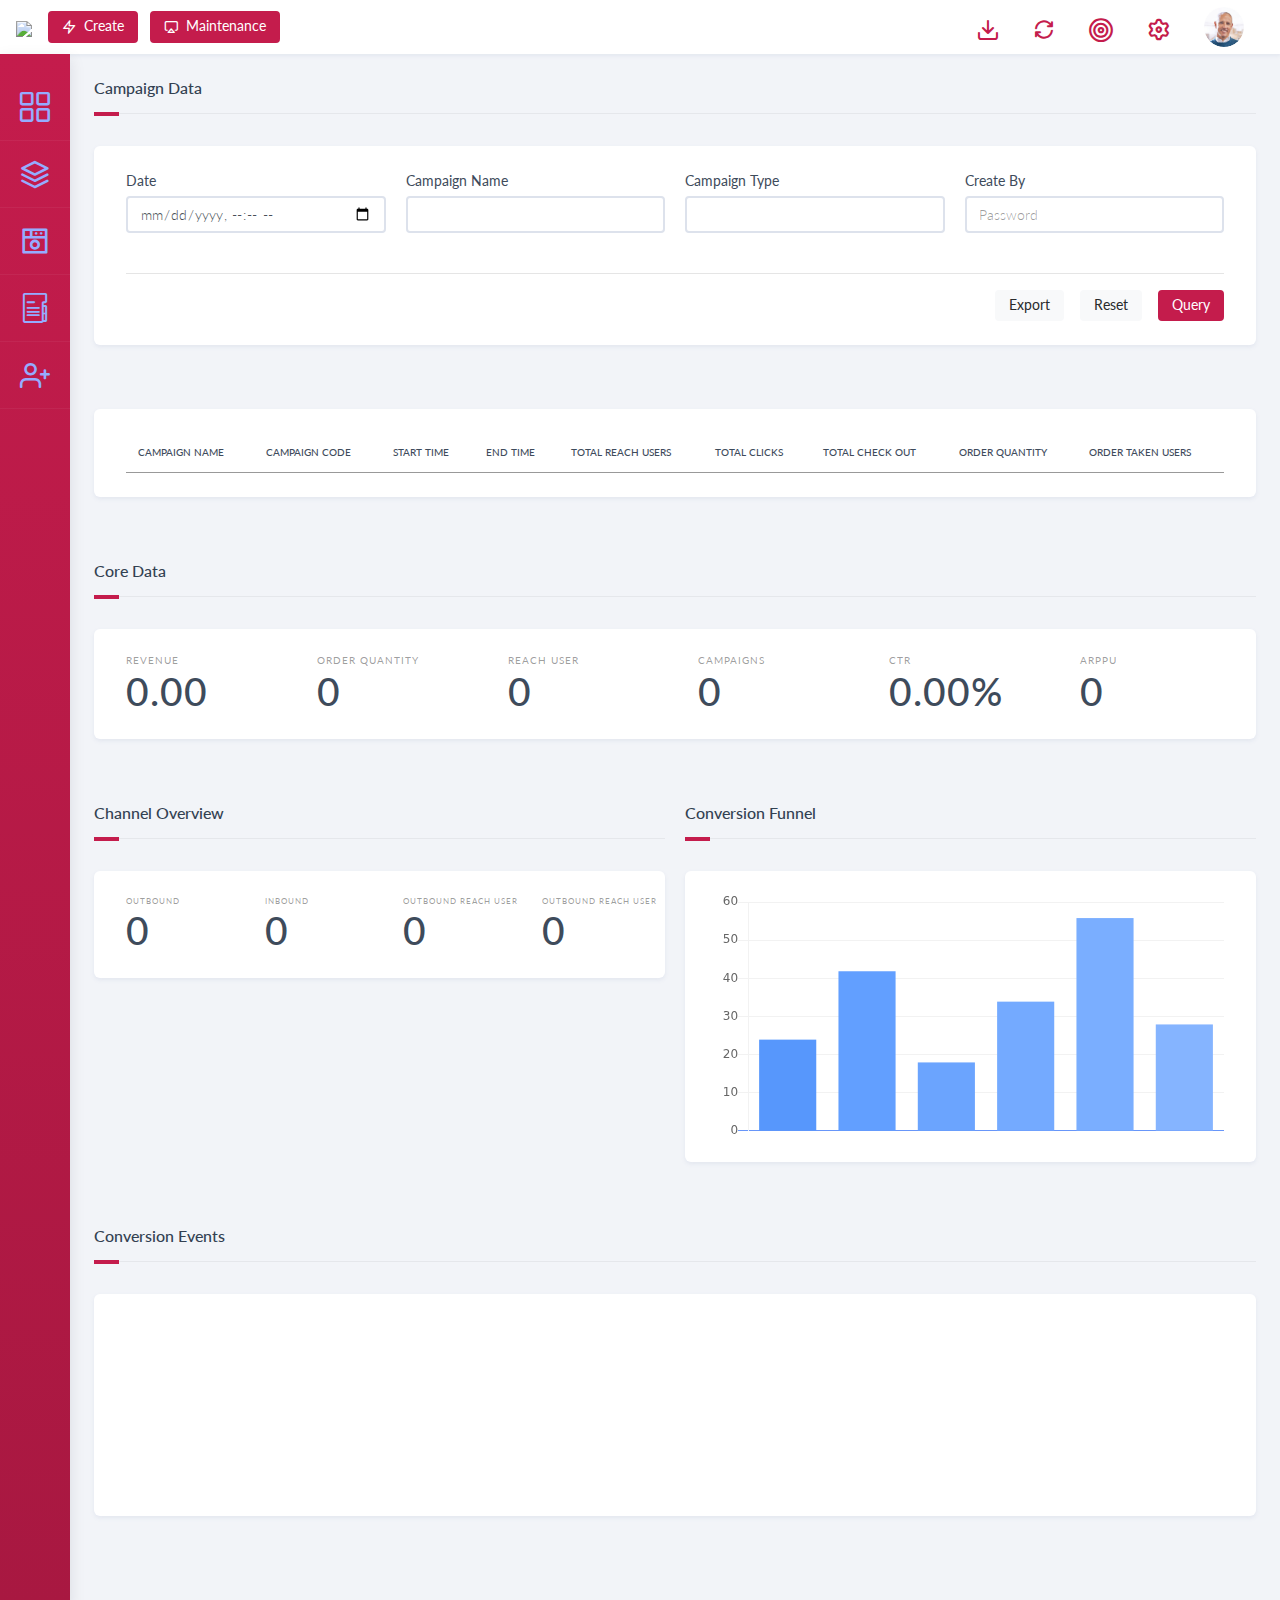
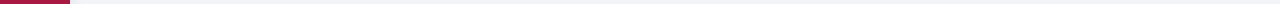
==== campaign.html @ 012ae45a "template management" ====
<!DOCTYPE html>
<html>

<head>
    <title>Loyalty Management System - SHIBLY</title>
    <meta charset="utf-8" />
    <meta content="ie=edge" http-equiv="x-ua-compatible" />
    <meta content="Loyalty Management System - SHIBLY" name="description" />
    <meta content="width=device-width, initial-scale=1" name="viewport" />

    <link href="apple-touch-icon.png" rel="apple-touch-icon" />
    <link href="https://fonts.googleapis.com/css?family=Lato:300,400,700" rel="stylesheet" type="text/css" />
    <link href="vendors/css/select2.min.css" rel="stylesheet" />
    <link href="vendors\css\daterangepicker.css" rel="stylesheet" />
    <link href="vendors/css/dropzone.css" rel="stylesheet" />
    <link href="vendors/css/dataTables.bootstrap.min.css" rel="stylesheet" />
    <link href="vendors/css/fullcalendar.min.css" rel="stylesheet" />
    <link href="vendors/css/perfect-scrollbar.min.css" rel="stylesheet" />
    <link href="vendors/css/slick.css" rel="stylesheet" />
    <link href="css/main.css?version=4.5.0" rel="stylesheet" />
</head>

<body class="full-screen with-content-panel menu-position-side menu-side-left">
    <div class="all-wrapper with-side-panel solid-bg-all">
        <div class="top-bar color-scheme-light">
            <div class="mm-logo-buttons-w p-3">
                <a class="mm-logo" href="index.html">
                    <img src="img/sts.png" height="40" />
                </a>
            </div>
            <div class="">
                <button class="btn btn-primary mr-2"><i class="os-icon os-icon-zap mr-2"></i>Create</button>
                <button class="btn btn-primary"><i class="os-icon os-icon-airplay mr-2"></i>Maintenance</button>
            </div>
            <div class="top-menu-controls">
                <div class="messages-notifications os-dropdown-trigger os-dropdown-position-left">
                    <i class="os-icon os-icon-log-in" style="transform: rotate(90deg); display: inline-block;"></i>
                </div>
                <div class="messages-notifications os-dropdown-trigger os-dropdown-position-left">
                    <i class="os-icon os-icon-grid-18"></i>
                </div>
                <div class="top-icon top-settings os-dropdown-trigger os-dropdown-position-left">
                    <i class="os-icon os-icon-target"></i>
                    <div class="os-dropdown">
                        <div class="icon-w">
                            <i class="os-icon os-icon-ui-46"></i>
                        </div>
                        <ul>
                            <li>
                                <a href="users_profile_small.html"><span>English</span></a>
                            </li>
                            <li>
                                <a href="users_profile_small.html"><span>Indonesian</span></a>
                            </li>
                    </div>
                </div>
                <div class="top-icon top-settings os-dropdown-trigger os-dropdown-position-left">
                    <i class="os-icon os-icon-ui-46"></i>
                    <div class="os-dropdown">
                        <div class="icon-w">
                            <i class="os-icon os-icon-ui-46"></i>
                        </div>
                        <ul>
                            <li>
                                <a href="users_profile_small.html"><i class="os-icon os-icon-ui-49"></i><span>DMC
                                        Portal</span></a>
                            </li>
                            <li>
                                <a href="users_profile_small.html"><i class="os-icon os-icon-grid-10"></i><span>Trail
                                        DMC Portal</span></a>
                            </li>
                    </div>
                </div>
                <div class="logged-user-w">
                    <div class="logged-user-i">
                        <div class="avatar-w">
                            <img alt="" src="img/avatar1.jpg" />
                        </div>
                        <div class="logged-user-menu color-style-bright">
                            <div class="logged-user-avatar-info">
                                <div class="avatar-w">
                                    <img alt="" src="img/avatar1.jpg" />
                                </div>
                                <div class="logged-user-info-w">
                                    <div class="logged-user-name">Maria Gomez</div>
                                    <div class="logged-user-role">Administrator</div>
                                </div>
                            </div>
                            <div class="bg-icon">
                                <i class="os-icon os-icon-wallet-loaded"></i>
                            </div>
                            <ul>
                                <li>
                                    <a href="apps_email.html"><i class="os-icon os-icon-unlock"></i><span>Change
                                            Password</span></a>
                                </li>
                                <li>
                                    <a href="#"><i class="os-icon os-icon-signs-11"></i><span>Logout</span></a>
                                </li>
                            </ul>
                        </div>
                    </div>
                </div>
            </div>
        </div>
        <div class="layout-w">
            <div class="menu-mobile menu-activated-on-click color-scheme-light">
                <div class="mm-logo-buttons-w">
                    <div class="mm-buttons">
                        <div class="content-panel-open">
                            <div class="os-icon os-icon-grid-circles"></div>
                        </div>
                        <div class="mobile-menu-trigger">
                            <div class="os-icon os-icon-hamburger-menu-1"></div>
                        </div>
                    </div>
                </div>
                <div class="menu-and-user">
                    <div class="logged-user-w">
                        <div class="avatar-w">
                            <img alt="" src="img/avatar1.jpg" />
                        </div>
                        <div class="logged-user-info-w">
                            <div class="logged-user-name">Maria Gomez</div>
                            <div class="logged-user-role">Administrator</div>
                        </div>
                    </div>
                    <ul class="main-menu">
                        <li class="has-sub-menu">
                            <a href="index.html">
                                <div class="icon-w">
                                    <div class="os-icon os-icon-layout"></div>
                                </div>
                                <span>Dashboard</span>
                            </a>
                            <ul class="sub-menu">
                                <li>
                                    <a href="index.html">Dashboard 1</a>
                                </li>
                                <li>
                                    <a href="apps_crypto.html">Crypto Dashboard
                                        <strong class="badge badge-danger">Hot</strong></a>
                                </li>
                                <li>
                                    <a href="apps_support_dashboard.html">Dashboard 3</a>
                                </li>
                                <li>
                                    <a href="apps_projects.html">Dashboard 4</a>
                                </li>
                                <li>
                                    <a href="apps_bank.html">Dashboard 5</a>
                                </li>
                                <li>
                                    <a href="layouts_menu_top_image.html">Dashboard 6</a>
                                </li>
                            </ul>
                        </li>
                        <li class="has-sub-menu">
                            <a href="layouts_menu_top_image.html">
                                <div class="icon-w">
                                    <div class="os-icon os-icon-layers"></div>
                                </div>
                                <span>Menu Styles</span>
                            </a>
                            <ul class="sub-menu">
                                <li>
                                    <a href="layouts_menu_side_full.html">Side Menu Light</a>
                                </li>
                                <li>
                                    <a href="layouts_menu_side_full_dark.html">Side Menu Dark</a>
                                </li>
                                <li>
                                    <a href="layouts_menu_side_transparent.html">Side Menu Transparent
                                        <strong class="badge badge-danger">New</strong></a>
                                </li>
                                <li>
                                    <a href="apps_pipeline.html">Side &amp; Top Dark</a>
                                </li>
                                <li>
                                    <a href="apps_projects.html">Side &amp; Top</a>
                                </li>
                                <li>
                                    <a href="layouts_menu_side_mini.html">Mini Side Menu</a>
                                </li>
                                <li>
                                    <a href="layouts_menu_side_mini_dark.html">Mini Menu Dark</a>
                                </li>
                                <li>
                                    <a href="layouts_menu_side_compact.html">Compact Side Menu</a>
                                </li>
                                <li>
                                    <a href="layouts_menu_side_compact_dark.html">Compact Menu Dark</a>
                                </li>
                                <li>
                                    <a href="layouts_menu_right.html">Right Menu</a>
                                </li>
                                <li>
                                    <a href="layouts_menu_top.html">Top Menu Light</a>
                                </li>
                                <li>
                                    <a href="layouts_menu_top_dark.html">Top Menu Dark</a>
                                </li>
                                <li>
                                    <a href="layouts_menu_top_image.html">Top Menu Image <strong
                                            class="badge badge-danger">New</strong></a>
                                </li>
                                <li>
                                    <a href="layouts_menu_sub_style_flyout.html">Sub Menu Flyout</a>
                                </li>
                                <li>
                                    <a href="layouts_menu_sub_style_flyout_dark.html">Sub Flyout Dark</a>
                                </li>
                                <li>
                                    <a href="layouts_menu_sub_style_flyout_bright.html">Sub Flyout Bright</a>
                                </li>
                                <li>
                                    <a href="layouts_menu_side_compact_click.html">Menu Inside Click</a>
                                </li>
                            </ul>
                        </li>
                        <li class="has-sub-menu">
                            <a href="apps_bank.html">
                                <div class="icon-w">
                                    <div class="os-icon os-icon-package"></div>
                                </div>
                                <span>Applications</span>
                            </a>
                            <ul class="sub-menu">
                                <li>
                                    <a href="apps_email.html">Email Application</a>
                                </li>
                                <li>
                                    <a href="apps_support_dashboard.html">Support Dashboard</a>
                                </li>
                                <li>
                                    <a href="apps_support_index.html">Tickets Index</a>
                                </li>
                                <li>
                                    <a href="apps_crypto.html">Crypto Dashboard
                                        <strong class="badge badge-danger">New</strong></a>
                                </li>
                                <li>
                                    <a href="apps_projects.html">Projects List</a>
                                </li>
                                <li>
                                    <a href="apps_bank.html">Banking <strong class="badge badge-danger">New</strong></a>
                                </li>
                                <li>
                                    <a href="apps_full_chat.html">Chat Application</a>
                                </li>
                                <li>
                                    <a href="apps_todo.html">To Do Application
                                        <strong class="badge badge-danger">New</strong></a>
                                </li>
                                <li>
                                    <a href="misc_chat.html">Popup Chat</a>
                                </li>
                                <li>
                                    <a href="apps_pipeline.html">CRM Pipeline</a>
                                </li>
                                <li>
                                    <a href="rentals_index_grid.html">Property Listing
                                        <strong class="badge badge-danger">New</strong></a>
                                </li>
                                <li>
                                    <a href="misc_calendar.html">Calendar</a>
                                </li>
                            </ul>
                        </li>
                        <li class="has-sub-menu">
                            <a href="#">
                                <div class="icon-w">
                                    <div class="os-icon os-icon-file-text"></div>
                                </div>
                                <span>Pages</span>
                            </a>
                            <ul class="sub-menu">
                                <li>
                                    <a href="misc_invoice.html">Invoice</a>
                                </li>
                                <li>
                                    <a href="ecommerce_order_info.html">Order Info <strong
                                            class="badge badge-danger">New</strong></a>
                                </li>
                                <li>
                                    <a href="rentals_index_grid.html">Property Listing
                                        <strong class="badge badge-danger">New</strong></a>
                                </li>
                                <li>
                                    <a href="misc_charts.html">Charts</a>
                                </li>
                                <li>
                                    <a href="auth_login.html">Login</a>
                                </li>
                                <li>
                                    <a href="auth_register.html">Register</a>
                                </li>
                                <li>
                                    <a href="auth_lock.html">Lock Screen</a>
                                </li>
                                <li>
                                    <a href="misc_pricing_plans.html">Pricing Plans</a>
                                </li>
                                <li>
                                    <a href="misc_error_404.html">Error 404</a>
                                </li>
                                <li>
                                    <a href="misc_error_500.html">Error 500</a>
                                </li>
                            </ul>
                        </li>
                        <li class="has-sub-menu">
                            <a href="#">
                                <div class="icon-w">
                                    <div class="os-icon os-icon-life-buoy"></div>
                                </div>
                                <span>UI Kit</span>
                            </a>
                            <ul class="sub-menu">
                                <li>
                                    <a href="uikit_modals.html">Modals <strong
                                            class="badge badge-danger">New</strong></a>
                                </li>
                                <li>
                                    <a href="uikit_alerts.html">Alerts</a>
                                </li>
                                <li>
                                    <a href="uikit_grid.html">Grid</a>
                                </li>
                                <li>
                                    <a href="uikit_progress.html">Progress</a>
                                </li>
                                <li>
                                    <a href="uikit_popovers.html">Popover</a>
                                </li>
                                <li>
                                    <a href="uikit_tooltips.html">Tooltips</a>
                                </li>
                                <li>
                                    <a href="uikit_buttons.html">Buttons</a>
                                </li>
                                <li>
                                    <a href="uikit_dropdowns.html">Dropdowns</a>
                                </li>
                                <li>
                                    <a href="uikit_typography.html">Typography</a>
                                </li>
                            </ul>
                        </li>
                        <li class="has-sub-menu">
                            <a href="#">
                                <div class="icon-w">
                                    <div class="os-icon os-icon-mail"></div>
                                </div>
                                <span>Emails</span>
                            </a>
                            <ul class="sub-menu">
                                <li>
                                    <a href="emails_welcome.html">Welcome Email</a>
                                </li>
                                <li>
                                    <a href="emails_order.html">Order Confirmation</a>
                                </li>
                                <li>
                                    <a href="emails_payment_due.html">Payment Due</a>
                                </li>
                                <li>
                                    <a href="emails_forgot.html">Forgot Password</a>
                                </li>
                                <li>
                                    <a href="emails_activate.html">Activate Account</a>
                                </li>
                            </ul>
                        </li>
                        <li class="has-sub-menu">
                            <a href="#">
                                <div class="icon-w">
                                    <div class="os-icon os-icon-users"></div>
                                </div>
                                <span>Users</span>
                            </a>
                            <ul class="sub-menu">
                                <li>
                                    <a href="users_profile_big.html">Big Profile</a>
                                </li>
                                <li>
                                    <a href="users_profile_small.html">Compact Profile</a>
                                </li>
                            </ul>
                        </li>
                        <li class="has-sub-menu">
                            <a href="#">
                                <div class="icon-w">
                                    <div class="os-icon os-icon-edit-32"></div>
                                </div>
                                <span>Forms</span>
                            </a>
                            <ul class="sub-menu">
                                <li>
                                    <a href="forms_regular.html">Regular Forms</a>
                                </li>
                                <li>
                                    <a href="forms_validation.html">Form Validation</a>
                                </li>
                                <li>
                                    <a href="forms_wizard.html">Form Wizard</a>
                                </li>
                                <li>
                                    <a href="forms_uploads.html">File Uploads</a>
                                </li>
                                <li>
                                    <a href="forms_wisiwig.html">Wisiwig Editor</a>
                                </li>
                            </ul>
                        </li>
                        <li class="has-sub-menu">
                            <a href="#">
                                <div class="icon-w">
                                    <div class="os-icon os-icon-grid"></div>
                                </div>
                                <span>Tables</span>
                            </a>
                            <ul class="sub-menu">
                                <li>
                                    <a href="tables_regular.html">Regular Tables</a>
                                </li>
                                <li>
                                    <a href="tables_datatables.html">Data Tables</a>
                                </li>
                                <li>
                                    <a href="tables_editable.html">Editable Tables</a>
                                </li>
                            </ul>
                        </li>
                        <li class="has-sub-menu">
                            <a href="#">
                                <div class="icon-w">
                                    <div class="os-icon os-icon-zap"></div>
                                </div>
                                <span>Icons</span>
                            </a>
                            <ul class="sub-menu">
                                <li>
                                    <a href="icon_fonts_simple_line_icons.html">Simple Line Icons</a>
                                </li>
                                <li>
                                    <a href="icon_fonts_feather.html">Feather Icons</a>
                                </li>
                                <li>
                                    <a href="icon_fonts_themefy.html">Themefy Icons</a>
                                </li>
                                <li>
                                    <a href="icon_fonts_picons_thin.html">Picons Thin</a>
                                </li>
                                <li>
                                    <a href="icon_fonts_dripicons.html">Dripicons</a>
                                </li>
                                <li>
                                    <a href="icon_fonts_eightyshades.html">Eightyshades</a>
                                </li>
                                <li>
                                    <a href="icon_fonts_entypo.html">Entypo</a>
                                </li>
                                <li>
                                    <a href="icon_fonts_font_awesome.html">Font Awesome</a>
                                </li>
                                <li>
                                    <a href="icon_fonts_foundation_icon_font.html">Foundation Icon Font</a>
                                </li>
                                <li>
                                    <a href="icon_fonts_metrize_icons.html">Metrize Icons</a>
                                </li>
                                <li>
                                    <a href="icon_fonts_picons_social.html">Picons Social</a>
                                </li>
                                <li>
                                    <a href="icon_fonts_batch_icons.html">Batch Icons</a>
                                </li>
                                <li>
                                    <a href="icon_fonts_dashicons.html">Dashicons</a>
                                </li>
                                <li>
                                    <a href="icon_fonts_typicons.html">Typicons</a>
                                </li>
                                <li>
                                    <a href="icon_fonts_weather_icons.html">Weather Icons</a>
                                </li>
                                <li>
                                    <a href="icon_fonts_light_admin.html">Light Admin</a>
                                </li>
                            </ul>
                        </li>
                    </ul>
                </div>
            </div>
            <div
                class="menu-w selected-menu-color-light menu-activated-on-hover menu-has-selected-link color-scheme-dark color-style-bright sub-menu-color-bright menu-position-side menu-side-left menu-layout-mini sub-menu-style-flyout">
                <h1 class="menu-page-header">Page Header</h1>
                <ul class="main-menu">
                    <li class="sub-header">
                        <span>Layouts</span>
                    </li>
                    <li class="selected has-sub-menu">
                        <a href="index.html">
                            <div class="icon-w">
                                <div class="os-icon os-icon-grid-squares-22"></div>
                            </div>
                            <span>Dashboard</span>
                        </a>
                        <div class="sub-menu-w">
                            <div class="sub-menu-header">Dashboard</div>
                            <div class="sub-menu-icon">
                                <i class="os-icon os-icon-grid-squares-22"></i>
                            </div>
                            <div class="sub-menu-i">
                                <ul class="sub-menu">
                                    <li>
                                        <a href="index.html">Overall Dashboard</a>
                                    </li>
                                    <li>
                                        <a href="campaign.html">Campaign Dashboard</a>
                                    </li>
                                </ul>
                            </div>
                        </div>
                    </li>
                    <li class="selected has-sub-menu">
                        <a href="index.html">
                            <div class="icon-w">
                                <div class="os-icon os-icon-layers"></div>
                            </div>
                            <span>Management</span>
                        </a>
                        <div class="sub-menu-w">
                            <div class="sub-menu-header">Management</div>
                            <div class="sub-menu-icon">
                                <i class="os-icon os-icon-layers"></i>
                            </div>
                            <div class="sub-menu-i">
                                <ul class="sub-menu">
                                    <li>
                                        <a href="campaignCanvas.html">Campaign Canvas</a>
                                    </li>
                                    <li>
                                        <a href="approvalManagement.html">Approval Management</a>
                                    </li>
                                    <li>
										<a href="templateManagement.html">Template Management</a>
									</li>
                                    <li>
                                        <a href="projectManagement.html">Project Management</a>
                                    </li>
                                    <li>
                                        <a href="rewardManagement.html">Reward Management</a>
                                    </li>
                                    <li>
                                        <a href="lotteryManagement.html">Lottery Management</a>
                                    </li>
                                </ul>
                            </div>
                        </div>
                    </li>
                    <li class="selected has-sub-menu">
                        <a href="index.html">
                            <div class="icon-w">
                                <div class="os-icon os-icon-home-10"></div>
                            </div>
                            <span>Monitoring</span>
                        </a>
                        <div class="sub-menu-w">
                            <div class="sub-menu-header">Monitoring</div>
                            <div class="sub-menu-icon">
                                <i class="os-icon os-icon-home-10"></i>
                            </div>
                            <div class="sub-menu-i">
                                <ul class="sub-menu">
                                    <li>
                                        <a href="campaignMonitor.html">Campaign Monitor</a>
                                    </li>
                                    <li>
                                        <a href="campaignCalendar.html">Campaign Calendar</a>
                                    </li>
                                </ul>
                            </div>
                        </div>
                    </li>
                    <li class="selected has-sub-menu">
                        <a href="index.html">
                            <div class="icon-w">
                                <div class="os-icon os-icon-agenda-1"></div>
                            </div>
                            <span>Frequency</span>
                        </a>
                        <div class="sub-menu-w">
                            <div class="sub-menu-header">Frequency</div>
                            <div class="sub-menu-icon">
                                <i class="os-icon os-agenda-1"></i>
                            </div>
                            <div class="sub-menu-i">
                                <ul class="sub-menu">
                                    <li>
                                        <a href="index.html">Frequency Management</a>
                                    </li>
                                    <li>
                                        <a href="publicHolidayConfiguration.html">Public Holiday Configuration</a>
                                    </li>
                                </ul>
                            </div>
                        </div>
                    </li>
                    <li class="selected has-sub-menu">
                        <a href="index.html">
                            <div class="icon-w">
                                <div class="os-icon os-icon-user-plus"></div>
                            </div>
                            <span>User</span>
                        </a>
                        <div class="sub-menu-w">
                            <div class="sub-menu-header">User</div>
                            <div class="sub-menu-icon">
                                <i class="os-icon os-user-plus"></i>
                            </div>
                            <div class="sub-menu-i">
                                <ul class="sub-menu">
                                    <li>
                                        <a href="index.html">User Tag Management</a>
                                    </li>
                                    <li>
                                        <a href="index.html">User Group Management</a>
                                    </li>
                                    <li>
                                        <a href="userImportTaskManagement.html">User Import Task Management</a>
                                    </li>
                                    <li>
                                        <a href="index.html">Global Group Management</a>
                                    </li>
                                </ul>
                            </div>
                        </div>
                    </li>
                </ul>
            </div>
            <!--------------------
        END - Main Menu
        -------------------->
            <div class="content-w">
                <div class="content-panel-toggler">
                    <i class="os-icon os-icon-grid-squares-22"></i><span>Sidebar</span>
                </div>
                <div class="content-i">
                    <div class="content-box">
                        <div class="row">

                            <div class="col-sm-12">
                                <div class="element-wrapper">
                                    <h6 class="element-header">Campaign Data</h6>
                                    <div class="element-box">
                                        <form>
                                            <div class="row">
                                                <div class="col-sm-3">
                                                    <div class="form-group">
                                                        <label for=""> Date</label><input class="form-control"
                                                            type="datetime-local">
                                                    </div>
                                                </div>
                                                <div class="col-sm-3">
                                                    <div class="form-group">
                                                        <label for="">Campaign Name</label><input class="form-control"
                                                            type="text">
                                                    </div>
                                                </div>
                                                <div class="col-sm-3">
                                                    <div class="form-group">
                                                        <label for=""> Campaign Type</label><input class="form-control"
                                                            type="text">
                                                    </div>
                                                </div>
                                                <div class="col-sm-3">
                                                    <div class="form-group">
                                                        <label for="">Create By</label><input class="form-control"
                                                            placeholder="Password" type="text">
                                                    </div>
                                                </div>
                                            </div>
                                            <div class="form-buttons-w">
                                                <div class="d-flex justify-content-end">
                                                    <button class="btn btn-light" type="submit"> Export</button>
                                                    <button class="btn btn-light" type="submit"> Reset</button>
                                                    <button class="btn btn-primary" type="submit"> Query</button>
                                                </div>
                                            </div>
                                        </form>
                                    </div>
                                </div>
                            </div>
                            <div class="col-sm-12">
                                <div class="element-wrapper">
                                    <div class="element-box">
                                        <!--------------------
                                        START - Controls Above Table
                                        -------------------->
                                        <!--------------------
                                        END - Controls Above Table
                                        -------------------->
                                        <div class="table-responsive">
                                            <!--------------------
                                          START - Basic Table
                                          -------------------->
                                            <table class="table table-lightborder">
                                                <thead>
                                                    <tr>
                                                        <th>
                                                            Campaign Name
                                                        </th>
                                                        <th>
                                                            Campaign Code
                                                        </th>
                                                        <th>
                                                            Start Time
                                                        </th>
                                                        <th>
                                                            End Time
                                                        </th>
                                                        <th>
                                                            Total Reach Users
                                                        </th>
                                                        <th>
                                                            Total Clicks
                                                        </th>
                                                        <th>
                                                            Total Check Out
                                                        </th>
                                                        <th>
                                                            Order Quantity
                                                        </th>
                                                        <th>
                                                            Order Taken Users
                                                        </th>
                                                    </tr>
                                                </thead>
                                            </table>
                                            <!--------------------
                                          END - Basic Table
                                          -------------------->
                                        </div>
                                    </div>
                                </div>
                            </div>
                            <div class="col-sm-12">
                                <div class="element-wrapper">
                                    <h6 class="element-header">Core Data</h6>
                                    <div class="element-content">
                                        <div class="row">
                                            <div class="col-sm-12 col-xxxl-3">
                                                <div class="element-box el-tablo">
                                                    <div class="row">
                                                        <div class="col-sm-2 col-xxxl-2">
                                                            <div class="el-tablo-cell right">
                                                                <div class="label">Revenue</div>
                                                                <div class="value">0.00</div>
                                                            </div>
                                                        </div>
                                                        <div class="col-sm-2 col-xxxl-2">
                                                            <div class="el-tablo-cell right">
                                                                <div class="label">Order Quantity </div>
                                                                <div class="value">0</div>
                                                            </div>
                                                        </div>
                                                        <div class="col-sm-2 col-xxxl-2">
                                                            <div class="el-tablo-cell right">
                                                                <div class="label">Reach User </div>
                                                                <div class="value">0</div>
                                                            </div>
                                                        </div>
                                                        <div class="col-sm-2 col-xxxl-2">
                                                            <div class="el-tablo-cell right">
                                                                <div class="label">Campaigns </div>
                                                                <div class="value">0</div>
                                                            </div>
                                                        </div>
                                                        <div class="col-sm-2 col-xxxl-2">
                                                            <div class="el-tablo-cell right">
                                                                <div class="label">CTR </div>
                                                                <div class="value">0.00%</div>
                                                            </div>
                                                        </div>
                                                        <div class="col-sm-2 col-xxxl-2">
                                                            <div class="el-tablo-cell right">
                                                                <div class="label">ARPPU </div>
                                                                <div class="value">0</div>
                                                            </div>
                                                        </div>
                                                    </div>
                                                </div>
                                            </div>
                                        </div>
                                    </div>
                                </div>
                            </div>
                        </div>
                        <div class="row">
                            <div class="col-sm-6 col-xxxl-6">
                                <div class="element-wrapper">
                                    <h6 class="element-header">Channel Overview</h6>
                                    <div class="element-content">
                                        <div class="row">
                                            <div class="col-sm-12 col-xxxl-3">
                                                <div class="element-box el-tablo">
                                                    <div class="row">
                                                        <div class="col-sm-3 col-xxxl-3">
                                                            <div class="el-tablo-cell right">
                                                                <div class="label" style="font-size: 0.5rem!important;">
                                                                    Outbound </div>
                                                                <div class="value">0</div>
                                                            </div>
                                                        </div>
                                                        <div class="col-sm-3 col-xxxl-3">
                                                            <div class="el-tablo-cell right">
                                                                <div class="label" style="font-size: 0.5rem!important;">
                                                                    Inbound </div>
                                                                <div class="value">0</div>
                                                            </div>
                                                        </div>
                                                        <div class="col-sm-3 col-xxxl-3">
                                                            <div class="el-tablo-cell right">
                                                                <div class="label" style="font-size: 0.5rem!important;">
                                                                    Outbound Reach User</div>
                                                                <div class="value">0</div>
                                                            </div>
                                                        </div>
                                                        <div class="col-sm-3 col-xxxl-3">
                                                            <div class="el-tablo-cell right">
                                                                <div class="label" style="font-size: 0.5rem!important;">
                                                                    Outbound Reach User</div>
                                                                <div class="value">0</div>
                                                            </div>
                                                        </div>
                                                    </div>
                                                </div>
                                            </div>
                                        </div>
                                    </div>
                                </div>
                            </div>
                            <div class="col-sm-6 d-xxxl-6">
                                <div class="element-wrapper">
                                    <h6 class="element-header">Conversion Funnel</h6>
                                    <div class="element-box">
                                        <div class="el-chart-w">
                                            <div class="chartjs-size-monitor">
                                                <div class="chartjs-size-monitor-expand">
                                                    <div class=""></div>
                                                </div>
                                                <div class="chartjs-size-monitor-shrink">
                                                    <div class=""></div>
                                                </div>
                                            </div>
                                            <canvas height="261" id="barChart1" width="543"
                                                style="display: block; height: 174px; width: 362px;"
                                                class="chartjs-render-monitor"></canvas>
                                        </div>
                                    </div>
                                </div>
                                <!--END - Top Selling Chart-->
                            </div>
                            <div class="col-sm-12 d-xxxl-12">
                                <div class="element-wrapper">
                                    <h6 class="element-header">Conversion Events </h6>
                                    <div class="element-box">
                                        <div class="el-chart-w">
                                            <div class="chartjs-size-monitor">
                                                <div class="chartjs-size-monitor-expand">
                                                    <div class=""></div>
                                                </div>
                                                <div class="chartjs-size-monitor-shrink">
                                                    <div class=""></div>
                                                </div>
                                            </div>
                                            <canvas height="261" id="barChart1" width="543"
                                                style="display: block; height: 174px; width: 362px;"
                                                class="chartjs-render-monitor"></canvas>
                                        </div>
                                    </div>
                                </div>
                                <!--END - Top Selling Chart-->
                            </div>
                        </div>
                    </div>
                </div>
            </div>
        </div>
        <div class="display-type"></div>
    </div>
    <script src="vendors/js/jquery.min.js"></script>
    <script src="vendors/js/popper.min.js"></script>
    <script src="vendors/js/moment.js"></script>
    <script src="vendors/js/Chart.min.js"></script>
    <script src="vendors/js/select2.full.min.js"></script>
    <script src="vendors/js/jquery.barrating.min.js"></script>
    <script src="vendors/js/ckeditor.js"></script>
    <script src="vendors/js/validator.min.js"></script>
    <script src="vendors/js/daterangepicker.js"></script>
    <script src="vendors/js/ion.rangeSlider.min.js"></script>
    <script src="vendors/js/dropzone.js"></script>
    <script src="vendors/js/mindmup-editabletable.js"></script>
    <script src="vendors/js/jquery.dataTables.min.js"></script>
    <script src="vendors/js/dataTables.bootstrap.min.js"></script>
    <script src="vendors/js/fullcalendar.min.js"></script>
    <script src="vendors/js/perfect-scrollbar.jquery.min.js"></script>
    <script src="vendors/js/tether.min.js"></script>
    <script src="vendors/js/slick.min.js"></script>
    <script src="vendors/js/util.js"></script>
    <script src="vendors/js/alert.js"></script>
    <script src="vendors/js/button.js"></script>
    <script src="vendors/js/carousel.js"></script>
    <script src="vendors/js/collapse.js"></script>
    <script src="vendors/js/dropdown.js"></script>
    <script src="vendors/js/modal.js"></script>
    <script src="vendors/js/tab.js"></script>
    <script src="vendors/js/tooltip.js"></script>
    <script src="vendors/js/popover.js"></script>
    <script src="js/demo_customizer.js?version=4.5.0"></script>
    <script src="js/main.js?version=4.5.0"></script>
    <script>
        ; (function (i, s, o, g, r, a, m) {
            i["GoogleAnalyticsObject"] = r
                ; (i[r] =
                    i[r] ||
                    function () {
                        ; (i[r].q = i[r].q || []).push(arguments)
                    }),
                    (i[r].l = 1 * new Date())
                ; (a = s.createElement(o)), (m = s.getElementsByTagName(o)[0])
            a.async = 1
            a.src = g
            m.parentNode.insertBefore(a, m)
        })(window, document, "script", "https://www.google-analytics.com/analytics.js", "ga")

        ga("create", "UA-XXXXXXXX-9", "auto")
        ga("send", "pageview")
    </script>
</body>

</html>
---- vendors/css/dropzone.css ----
/*
 * The MIT License
 * Copyright (c) 2012 Matias Meno <m@tias.me>
 */
@-webkit-keyframes passing-through {
  0% {
    opacity: 0;
    -webkit-transform: translateY(40px);
    -moz-transform: translateY(40px);
    -ms-transform: translateY(40px);
    -o-transform: translateY(40px);
    transform: translateY(40px); }
  30%, 70% {
    opacity: 1;
    -webkit-transform: translateY(0px);
    -moz-transform: translateY(0px);
    -ms-transform: translateY(0px);
    -o-transform: translateY(0px);
    transform: translateY(0px); }
  100% {
    opacity: 0;
    -webkit-transform: translateY(-40px);
    -moz-transform: translateY(-40px);
    -ms-transform: translateY(-40px);
    -o-transform: translateY(-40px);
    transform: translateY(-40px); } }
@-moz-keyframes passing-through {
  0% {
    opacity: 0;
    -webkit-transform: translateY(40px);
    -moz-transform: translateY(40px);
    -ms-transform: translateY(40px);
    -o-transform: translateY(40px);
    transform: translateY(40px); }
  30%, 70% {
    opacity: 1;
    -webkit-transform: translateY(0px);
    -moz-transform: translateY(0px);
    -ms-transform: translateY(0px);
    -o-transform: translateY(0px);
    transform: translateY(0px); }
  100% {
    opacity: 0;
    -webkit-transform: translateY(-40px);
    -moz-transform: translateY(-40px);
    -ms-transform: translateY(-40px);
    -o-transform: translateY(-40px);
    transform: translateY(-40px); } }
@keyframes passing-through {
  0% {
    opacity: 0;
    -webkit-transform: translateY(40px);
    -moz-transform: translateY(40px);
    -ms-transform: translateY(40px);
    -o-transform: translateY(40px);
    transform: translateY(40px); }
  30%, 70% {
    opacity: 1;
    -webkit-transform: translateY(0px);
    -moz-transform: translateY(0px);
    -ms-transform: translateY(0px);
    -o-transform: translateY(0px);
    transform: translateY(0px); }
  100% {
    opacity: 0;
    -webkit-transform: translateY(-40px);
    -moz-transform: translateY(-40px);
    -ms-transform: translateY(-40px);
    -o-transform: translateY(-40px);
    transform: translateY(-40px); } }
@-webkit-keyframes slide-in {
  0% {
    opacity: 0;
    -webkit-transform: translateY(40px);
    -moz-transform: translateY(40px);
    -ms-transform: translateY(40px);
    -o-transform: translateY(40px);
    transform: translateY(40px); }
  30% {
    opacity: 1;
    -webkit-transform: translateY(0px);
    -moz-transform: translateY(0px);
    -ms-transform: translateY(0px);
    -o-transform: translateY(0px);
    transform: translateY(0px); } }
@-moz-keyframes slide-in {
  0% {
    opacity: 0;
    -webkit-transform: translateY(40px);
    -moz-transform: translateY(40px);
    -ms-transform: translateY(40px);
    -o-transform: translateY(40px);
    transform: translateY(40px); }
  30% {
    opacity: 1;
    -webkit-transform: translateY(0px);
    -moz-transform: translateY(0px);
    -ms-transform: translateY(0px);
    -o-transform: translateY(0px);
    transform: translateY(0px); } }
@keyframes slide-in {
  0% {
    opacity: 0;
    -webkit-transform: translateY(40px);
    -moz-transform: translateY(40px);
    -ms-transform: translateY(40px);
    -o-transform: translateY(40px);
    transform: translateY(40px); }
  30% {
    opacity: 1;
    -webkit-transform: translateY(0px);
    -moz-transform: translateY(0px);
    -ms-transform: translateY(0px);
    -o-transform: translateY(0px);
    transform: translateY(0px); } }
@-webkit-keyframes pulse {
  0% {
    -webkit-transform: scale(1);
    -moz-transform: scale(1);
    -ms-transform: scale(1);
    -o-transform: scale(1);
    transform: scale(1); }
  10% {
    -webkit-transform: scale(1.1);
    -moz-transform: scale(1.1);
    -ms-transform: scale(1.1);
    -o-transform: scale(1.1);
    transform: scale(1.1); }
  20% {
    -webkit-transform: scale(1);
    -moz-transform: scale(1);
    -ms-transform: scale(1);
    -o-transform: scale(1);
    transform: scale(1); } }
@-moz-keyframes pulse {
  0% {
    -webkit-transform: scale(1);
    -moz-transform: scale(1);
    -ms-transform: scale(1);
    -o-transform: scale(1);
    transform: scale(1); }
  10% {
    -webkit-transform: scale(1.1);
    -moz-transform: scale(1.1);
    -ms-transform: scale(1.1);
    -o-transform: scale(1.1);
    transform: scale(1.1); }
  20% {
    -webkit-transform: scale(1);
    -moz-transform: scale(1);
    -ms-transform: scale(1);
    -o-transform: scale(1);
    transform: scale(1); } }
@keyframes pulse {
  0% {
    -webkit-transform: scale(1);
    -moz-transform: scale(1);
    -ms-transform: scale(1);
    -o-transform: scale(1);
    transform: scale(1); }
  10% {
    -webkit-transform: scale(1.1);
    -moz-transform: scale(1.1);
    -ms-transform: scale(1.1);
    -o-transform: scale(1.1);
    transform: scale(1.1); }
  20% {
    -webkit-transform: scale(1);
    -moz-transform: scale(1);
    -ms-transform: scale(1);
    -o-transform: scale(1);
    transform: scale(1); } }
.dropzone, .dropzone * {
  box-sizing: border-box; }

.dropzone {
  min-height: 150px;
  border: 2px solid rgba(0, 0, 0, 0.3);
  background: white;
  padding: 20px 20px; }
  .dropzone.dz-clickable {
    cursor: pointer; }
    .dropzone.dz-clickable * {
      cursor: default; }
    .dropzone.dz-clickable .dz-message, .dropzone.dz-clickable .dz-message * {
      cursor: pointer; }
  .dropzone.dz-started .dz-message {
    display: none; }
  .dropzone.dz-drag-hover {
    border-style: solid; }
    .dropzone.dz-drag-hover .dz-message {
      opacity: 0.5; }
  .dropzone .dz-message {
    text-align: center;
    margin: 2em 0; }
  .dropzone .dz-preview {
    position: relative;
    display: inline-block;
    vertical-align: top;
    margin: 16px;
    min-height: 100px; }
    .dropzone .dz-preview:hover {
      z-index: 1000; }
      .dropzone .dz-preview:hover .dz-details {
        opacity: 1; }
    .dropzone .dz-preview.dz-file-preview .dz-image {
      border-radius: 20px;
      background: #999;
      background: linear-gradient(to bottom, #eee, #ddd); }
    .dropzone .dz-preview.dz-file-preview .dz-details {
      opacity: 1; }
    .dropzone .dz-preview.dz-image-preview {
      background: white; }
      .dropzone .dz-preview.dz-image-preview .dz-details {
        -webkit-transition: opacity 0.2s linear;
        -moz-transition: opacity 0.2s linear;
        -ms-transition: opacity 0.2s linear;
        -o-transition: opacity 0.2s linear;
        transition: opacity 0.2s linear; }
    .dropzone .dz-preview .dz-remove {
      font-size: 14px;
      text-align: center;
      display: block;
      cursor: pointer;
      border: none; }
      .dropzone .dz-preview .dz-remove:hover {
        text-decoration: underline; }
    .dropzone .dz-preview:hover .dz-details {
      opacity: 1; }
    .dropzone .dz-preview .dz-details {
      z-index: 20;
      position: absolute;
      top: 0;
      left: 0;
      opacity: 0;
      font-size: 13px;
      min-width: 100%;
      max-width: 100%;
      padding: 2em 1em;
      text-align: center;
      color: rgba(0, 0, 0, 0.9);
      line-height: 150%; }
      .dropzone .dz-preview .dz-details .dz-size {
        margin-bottom: 1em;
        font-size: 16px; }
      .dropzone .dz-preview .dz-details .dz-filename {
        white-space: nowrap; }
        .dropzone .dz-preview .dz-details .dz-filename:hover span {
          border: 1px solid rgba(200, 200, 200, 0.8);
          background-color: rgba(255, 255, 255, 0.8); }
        .dropzone .dz-preview .dz-details .dz-filename:not(:hover) {
          overflow: hidden;
          text-overflow: ellipsis; }
          .dropzone .dz-preview .dz-details .dz-filename:not(:hover) span {
            border: 1px solid transparent; }
      .dropzone .dz-preview .dz-details .dz-filename span, .dropzone .dz-preview .dz-details .dz-size span {
        background-color: rgba(255, 255, 255, 0.4);
        padding: 0 0.4em;
        border-radius: 3px; }
    .dropzone .dz-preview:hover .dz-image img {
      -webkit-transform: scale(1.05, 1.05);
      -moz-transform: scale(1.05, 1.05);
      -ms-transform: scale(1.05, 1.05);
      -o-transform: scale(1.05, 1.05);
      transform: scale(1.05, 1.05);
      -webkit-filter: blur(8px);
      filter: blur(8px); }
    .dropzone .dz-preview .dz-image {
      border-radius: 20px;
      overflow: hidden;
      width: 120px;
      height: 120px;
      position: relative;
      display: block;
      z-index: 10; }
      .dropzone .dz-preview .dz-image img {
        display: block; }
    .dropzone .dz-preview.dz-success .dz-success-mark {
      -webkit-animation: passing-through 3s cubic-bezier(0.77, 0, 0.175, 1);
      -moz-animation: passing-through 3s cubic-bezier(0.77, 0, 0.175, 1);
      -ms-animation: passing-through 3s cubic-bezier(0.77, 0, 0.175, 1);
      -o-animation: passing-through 3s cubic-bezier(0.77, 0, 0.175, 1);
      animation: passing-through 3s cubic-bezier(0.77, 0, 0.175, 1); }
    .dropzone .dz-preview.dz-error .dz-error-mark {
      opacity: 1;
      -webkit-animation: slide-in 3s cubic-bezier(0.77, 0, 0.175, 1);
      -moz-animation: slide-in 3s cubic-bezier(0.77, 0, 0.175, 1);
      -ms-animation: slide-in 3s cubic-bezier(0.77, 0, 0.175, 1);
      -o-animation: slide-in 3s cubic-bezier(0.77, 0, 0.175, 1);
      animation: slide-in 3s cubic-bezier(0.77, 0, 0.175, 1); }
    .dropzone .dz-preview .dz-success-mark, .dropzone .dz-preview .dz-error-mark {
      pointer-events: none;
      opacity: 0;
      z-index: 500;
      position: absolute;
      display: block;
      top: 50%;
      left: 50%;
      margin-left: -27px;
      margin-top: -27px; }
      .dropzone .dz-preview .dz-success-mark svg, .dropzone .dz-preview .dz-error-mark svg {
        display: block;
        width: 54px;
        height: 54px; }
    .dropzone .dz-preview.dz-processing .dz-progress {
      opacity: 1;
      -webkit-transition: all 0.2s linear;
      -moz-transition: all 0.2s linear;
      -ms-transition: all 0.2s linear;
      -o-transition: all 0.2s linear;
      transition: all 0.2s linear; }
    .dropzone .dz-preview.dz-complete .dz-progress {
      opacity: 0;
      -webkit-transition: opacity 0.4s ease-in;
      -moz-transition: opacity 0.4s ease-in;
      -ms-transition: opacity 0.4s ease-in;
      -o-transition: opacity 0.4s ease-in;
      transition: opacity 0.4s ease-in; }
    .dropzone .dz-preview:not(.dz-processing) .dz-progress {
      -webkit-animation: pulse 6s ease infinite;
      -moz-animation: pulse 6s ease infinite;
      -ms-animation: pulse 6s ease infinite;
      -o-animation: pulse 6s ease infinite;
      animation: pulse 6s ease infinite; }
    .dropzone .dz-preview .dz-progress {
      opacity: 1;
      z-index: 1000;
      pointer-events: none;
      position: absolute;
      height: 16px;
      left: 50%;
      top: 50%;
      margin-top: -8px;
      width: 80px;
      margin-left: -40px;
      background: rgba(255, 255, 255, 0.9);
      -webkit-transform: scale(1);
      border-radius: 8px;
      overflow: hidden; }
      .dropzone .dz-preview .dz-progress .dz-upload {
        background: #333;
        background: linear-gradient(to bottom, #666, #444);
        position: absolute;
        top: 0;
        left: 0;
        bottom: 0;
        width: 0;
        -webkit-transition: width 300ms ease-in-out;
        -moz-transition: width 300ms ease-in-out;
        -ms-transition: width 300ms ease-in-out;
        -o-transition: width 300ms ease-in-out;
        transition: width 300ms ease-in-out; }
    .dropzone .dz-preview.dz-error .dz-error-message {
      display: block; }
    .dropzone .dz-preview.dz-error:hover .dz-error-message {
      opacity: 1;
      pointer-events: auto; }
    .dropzone .dz-preview .dz-error-message {
      pointer-events: none;
      z-index: 1000;
      position: absolute;
      display: block;
      display: none;
      opacity: 0;
      -webkit-transition: opacity 0.3s ease;
      -moz-transition: opacity 0.3s ease;
      -ms-transition: opacity 0.3s ease;
      -o-transition: opacity 0.3s ease;
      transition: opacity 0.3s ease;
      border-radius: 8px;
      font-size: 13px;
      top: 130px;
      left: -10px;
      width: 140px;
      background: #be2626;
      background: linear-gradient(to bottom, #be2626, #a92222);
      padding: 0.5em 1.2em;
      color: white; }
      .dropzone .dz-preview .dz-error-message:after {
        content: '';
        position: absolute;
        top: -6px;
        left: 64px;
        width: 0;
        height: 0;
        border-left: 6px solid transparent;
        border-right: 6px solid transparent;
        border-bottom: 6px solid #be2626; }
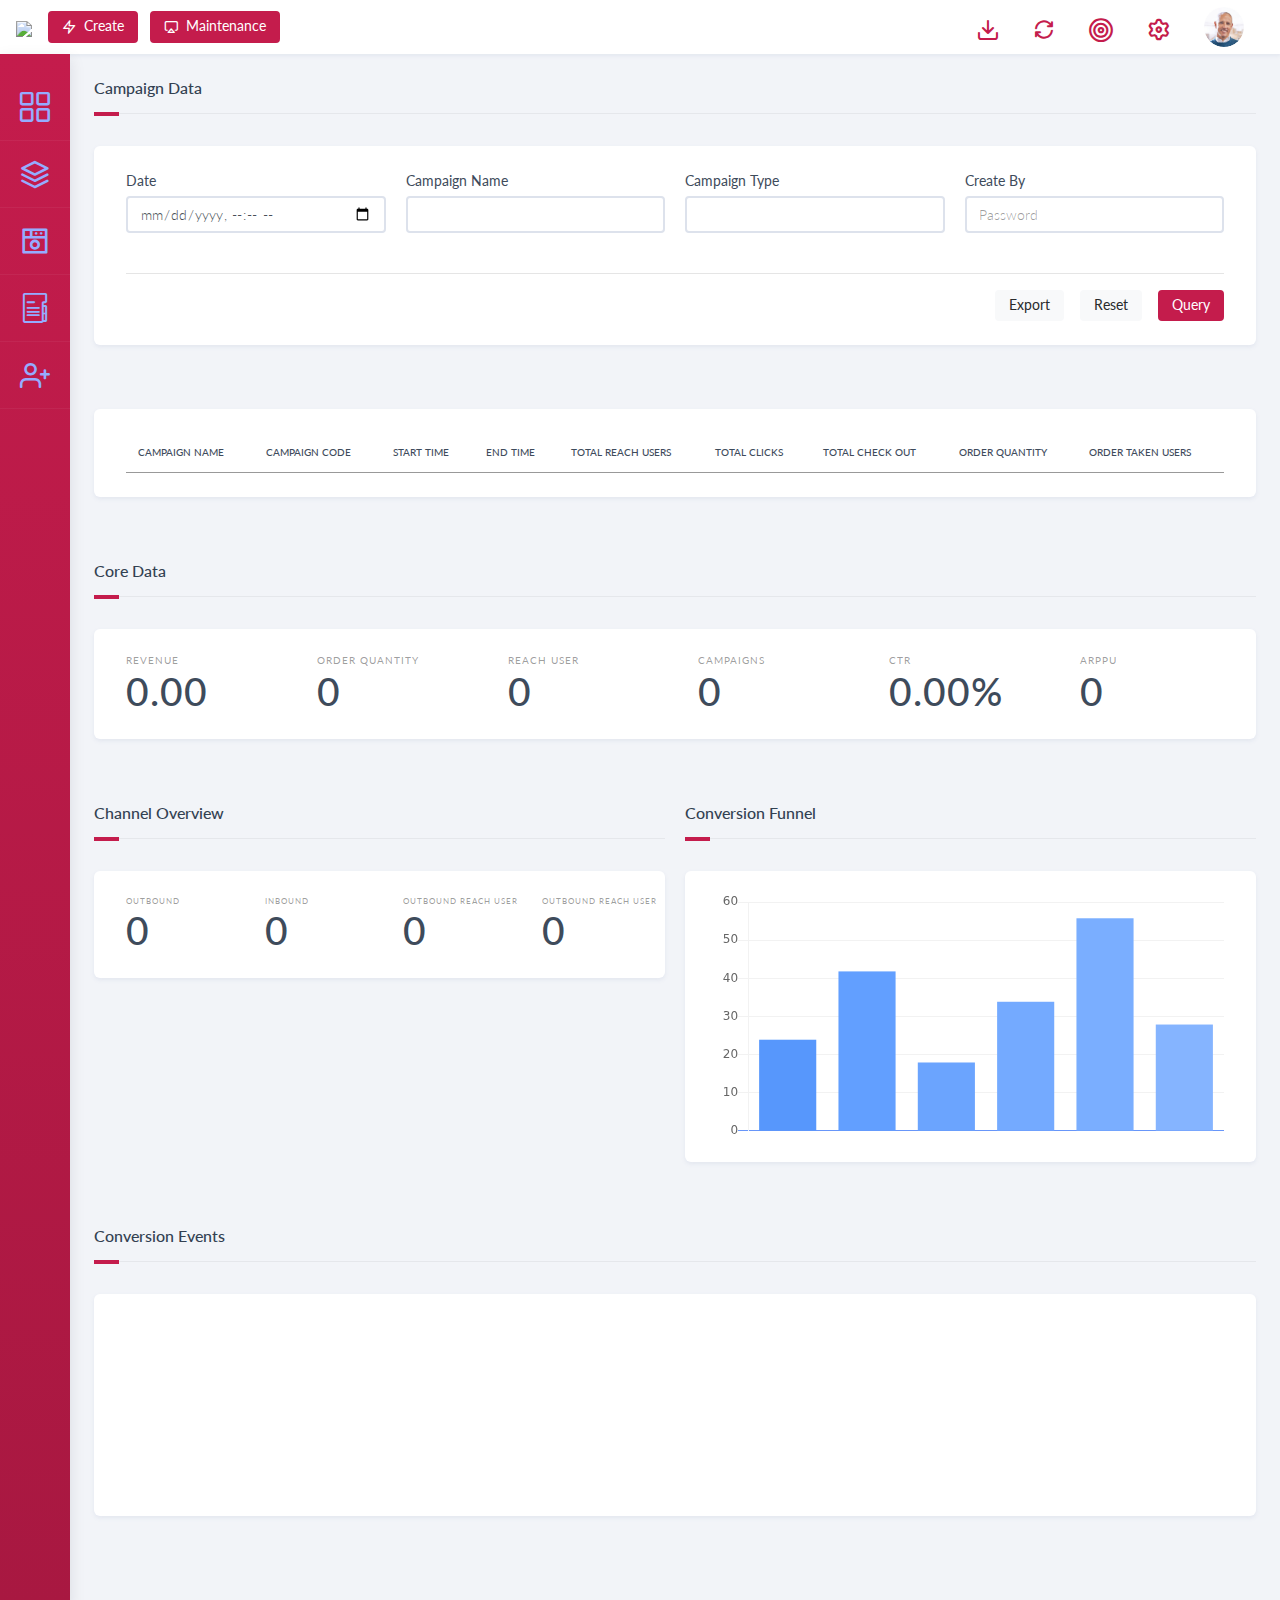
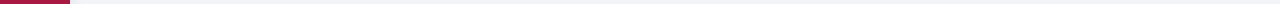
==== commit 04b8d38a: "userTagManagement" ====
--- a/campaign.html
+++ b/campaign.html
@@ -599,8 +599,8 @@
                             <div class="sub-menu-i">
                                 <ul class="sub-menu">
                                     <li>
-                                        <a href="index.html">Frequency Management</a>
-                                    </li>
+										<a href="frequencyManagement.html">Frequency Management</a>
+									</li>
                                     <li>
                                         <a href="publicHolidayConfiguration.html">Public Holiday Configuration</a>
                                     </li>
@@ -623,8 +623,8 @@
                             <div class="sub-menu-i">
                                 <ul class="sub-menu">
                                     <li>
-                                        <a href="index.html">User Tag Management</a>
-                                    </li>
+										<a href="userTagManagement.html">User Tag Management</a>
+									</li>
                                     <li>
                                         <a href="index.html">User Group Management</a>
                                     </li>
